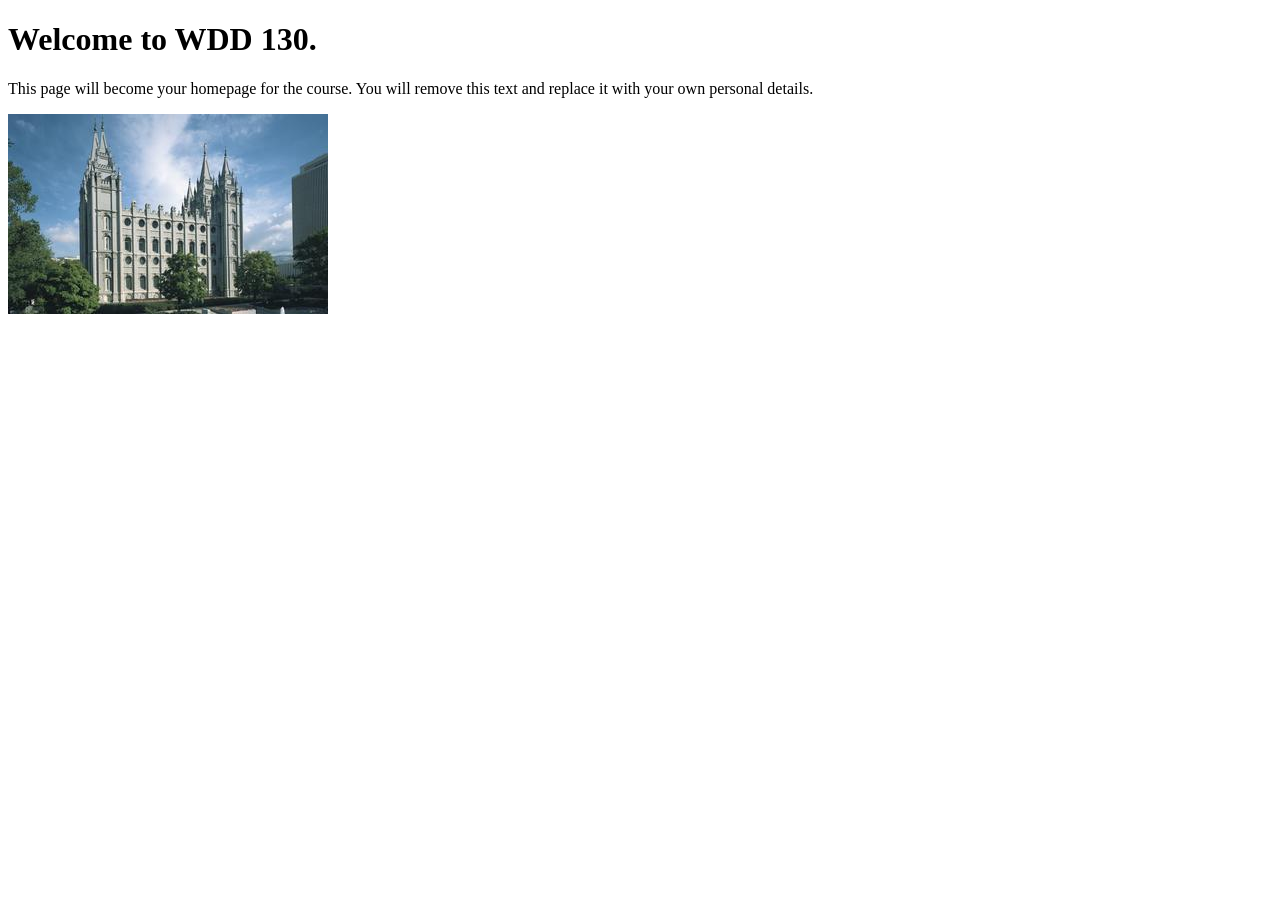
==== index.html @ 8df48647 "Initial commit" ====
<!DOCTYPE html>
<html lang="en">
<head>
    <meta charset="UTF-8">
    <meta name="viewport" content="width=device-width, initial-scale=1.0">
    <title>WDD 130 | Personal Homepage</title>
</head>
<body>
    <h1>Welcome to WDD 130.</h1>
    <p>This page will become your homepage for the course. You will remove this text and replace it with your own personal details.</p>

    <img src="images/salt-lake-temple.jpg" alt="The Salt Lake Temple.">
</body>
</html>
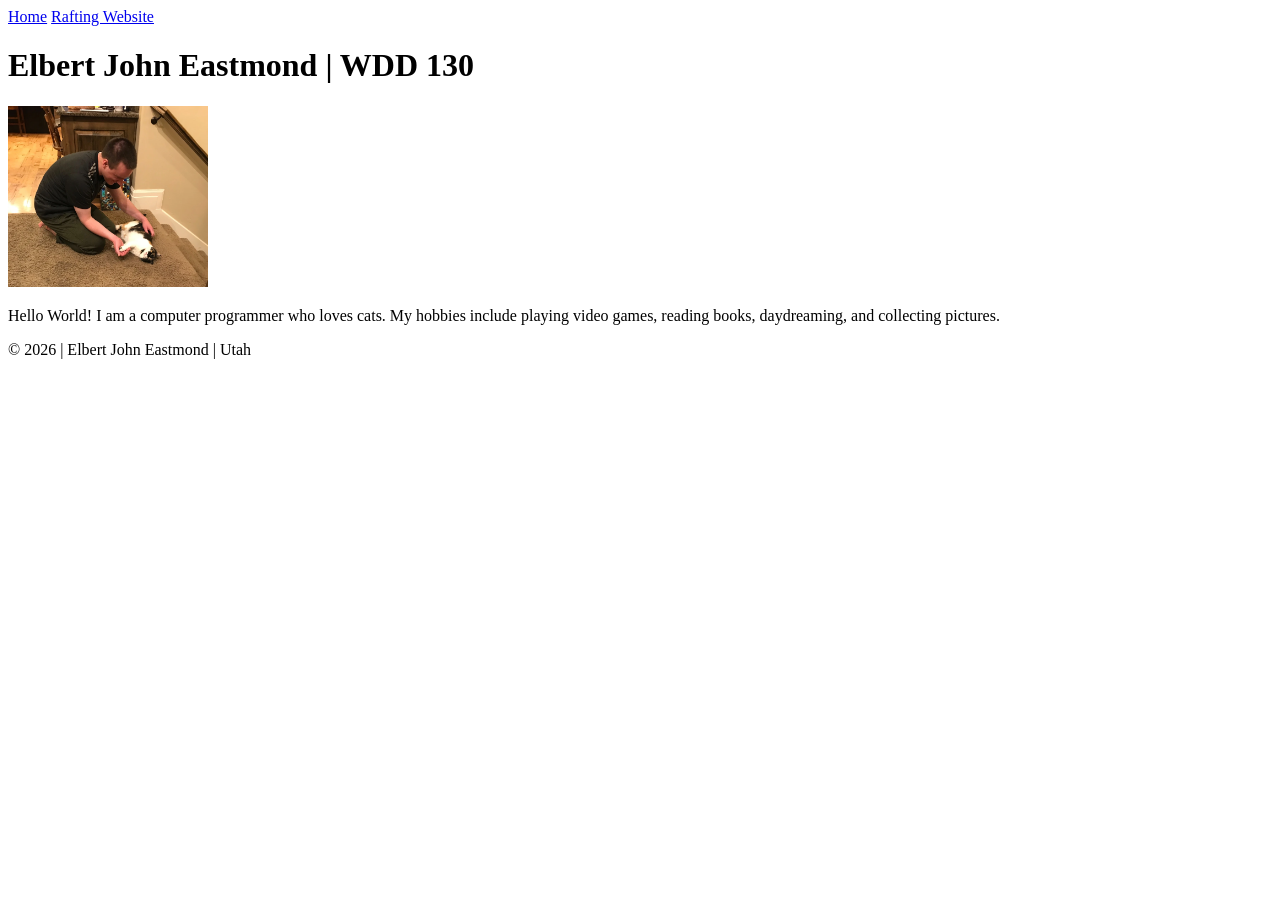
==== commit a6612629: "Modified the index page to include information about myself." ====
--- a/index.html
+++ b/index.html
@@ -3,12 +3,23 @@
 <head>
     <meta charset="UTF-8">
     <meta name="viewport" content="width=device-width, initial-scale=1.0">
-    <title>WDD 130 | Personal Homepage</title>
+    <title>Elbert John Eastmond | WDD 130</title>
 </head>
 <body>
-    <h1>Welcome to WDD 130.</h1>
-    <p>This page will become your homepage for the course. You will remove this text and replace it with your own personal details.</p>
-
-    <img src="images/salt-lake-temple.jpg" alt="The Salt Lake Temple.">
+    <header>
+        <nav>
+            <a href="#">Home</a>
+            <a href="wwr/">Rafting Website</a>
+        </nav>
+    </header>
+    <main>
+        <h1>Elbert John Eastmond | WDD 130</h1>
+        <img src="images/profile.webp" alt="Elbert John Eastmond petting a cat" width="200">
+        <p>Hello World! I am a computer programmer who loves cats. My hobbies include playing
+            video games, reading books, daydreaming, and collecting pictures.</p>
+    </main>
+    <footer>
+        <p>&copy; 2026 | Elbert John Eastmond | Utah</p>
+    </footer>
 </body>
 </html>
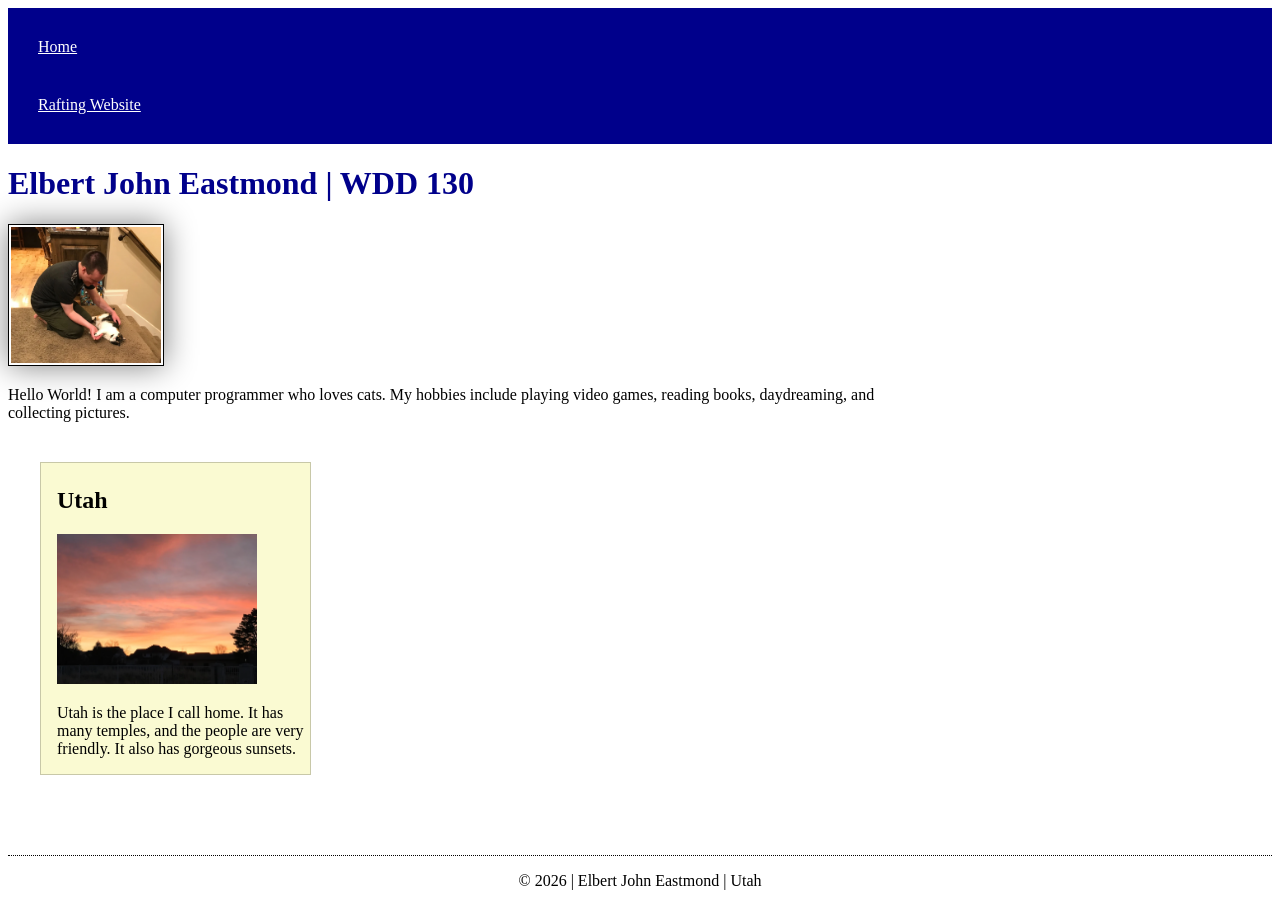
==== commit c5ba5b56: "Updated the home page with new information and enhanced its appearance." ====
--- a/index.html
+++ b/index.html
@@ -4,6 +4,12 @@
     <meta charset="UTF-8">
     <meta name="viewport" content="width=device-width, initial-scale=1.0">
     <title>Elbert John Eastmond | WDD 130</title>
+    <meta
+      name="description"
+      content="This is the WDD 130 home page for Elbert John Eastmond. It gives him a chance to
+      practice the concepts he has been learning in Web Fundamentals.">
+    <meta name="author" content="Elbert John Eastmond">
+    <link rel="stylesheet" href="styles/styles.css">
 </head>
 <body>
     <header>
@@ -18,6 +24,12 @@
         <p>Hello World! I am a computer programmer who loves cats. My hobbies include playing
             video games, reading books, daydreaming, and collecting pictures.</p>
     </main>
+    <aside>
+        <h2>Utah</h2>
+        <img src="images/utah.webp" alt="A sunset in Utah">
+        <p>Utah is the place I call home. It has many temples, and the people are very
+            friendly. It also has gorgeous sunsets.</p>
+    </aside>
     <footer>
         <p>&copy; 2026 | Elbert John Eastmond | Utah</p>
     </footer>
--- a/styles/styles.css
+++ b/styles/styles.css
@@ -0,0 +1,50 @@
+nav {
+    background-color: darkblue;
+    padding: 10px;
+}
+
+nav a {
+    color: white;
+    display: block;
+    padding: 20px;
+}
+
+h1 {
+    color: darkblue;
+}
+
+main {
+    max-width: 900px;
+}
+
+main img {
+    width: 150px;
+    height: auto;
+    border: 1px solid black;
+    padding: 2px;
+    box-shadow: 0 0 30px gray;
+}
+
+p {
+    padding: 0;
+}
+
+aside {
+    width: 20%;
+    margin: 2.5rem 0 3rem 2rem;
+    border: 1px solid rgb(0 0 0 / 0.2);
+    padding: 0.25rem 0 0 1rem;
+    background-color: lightgoldenrodyellow;
+    color: black;
+}
+
+aside img {
+    width: 200px;
+    height: auto;
+}
+
+footer {
+    margin-top: 5rem;
+    border-top: 1px dotted black;
+    text-align: center;
+}
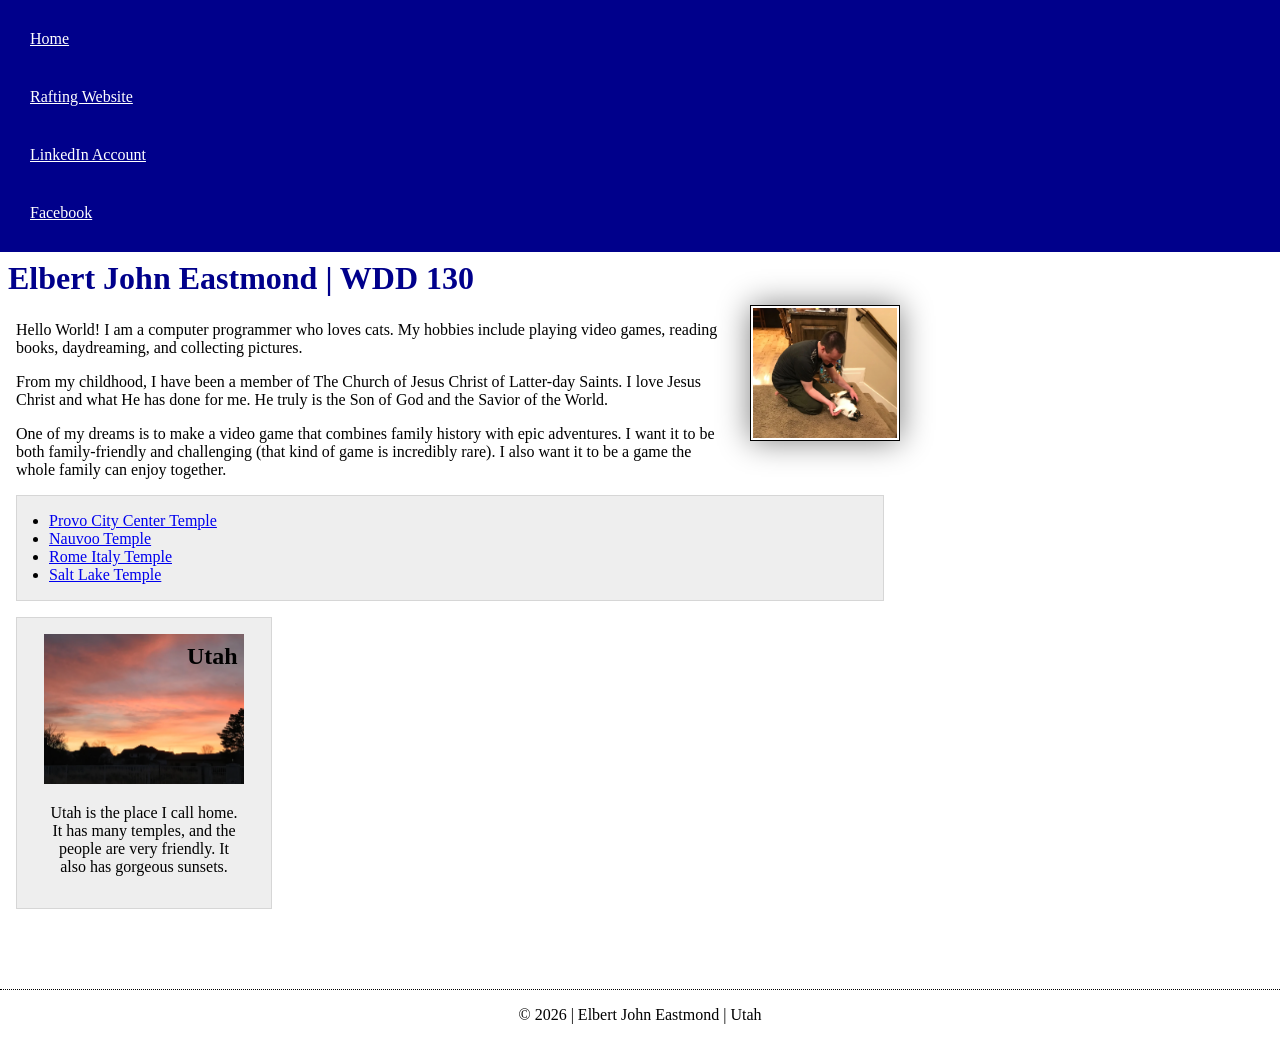
==== commit cf2c5946: "Added information to the home page and made it look nicer." ====
--- a/index.html
+++ b/index.html
@@ -1,3 +1,4 @@
+<!-- 21 Jan 2026 -->
 <!DOCTYPE html>
 <html lang="en">
 <head>
@@ -16,15 +17,61 @@
         <nav>
             <a href="#">Home</a>
             <a href="wwr/">Rafting Website</a>
+            <a href="https://www.linkedin.com/in/elbert-eastmond-8450b4399/">
+                LinkedIn Account</a>
+            <a href="https://facebook.com">Facebook</a>
         </nav>
     </header>
     <main>
         <h1>Elbert John Eastmond | WDD 130</h1>
         <img src="images/profile.webp" alt="Elbert John Eastmond petting a cat" width="200">
-        <p>Hello World! I am a computer programmer who loves cats. My hobbies include playing
-            video games, reading books, daydreaming, and collecting pictures.</p>
+        <p>
+            Hello World! I am a computer programmer who loves cats. My hobbies include playing
+            video games, reading books, daydreaming, and collecting pictures.
+        </p>
+        <p>
+            From my childhood, I have been a member of The Church of Jesus Christ of Latter-day
+            Saints. I love Jesus Christ and what He has done for me. He truly is the Son of God
+            and the Savior of the World.
+        </p>
+        <p>
+            One of my dreams is to make a video game that combines family history with epic
+            adventures. I want it to be both family-friendly and challenging (that kind of
+            game is incredibly rare). I also want it to be a game the whole family can enjoy
+            together.
+        </p>
+        <ul class="box indent">
+            <li>
+                <a
+                  href="https://www.churchofjesuschrist.org/temples/details/provo-city-center-temple?lang=eng"
+                  target="_blank">
+                    Provo City Center Temple
+                </a>
+            </li>
+            <li>
+                <a
+                  href="https://www.churchofjesuschrist.org/temples/details/nauvoo-illinois-temple?lang=eng"
+                  target="_blank">
+                    Nauvoo Temple
+                </a>
+            </li>
+            <li>
+                <a
+                  href="https://www.churchofjesuschrist.org/temples/details/rome-italy-temple?lang=eng"
+                  target="_blank">
+                    Rome Italy Temple
+                </a>
+            </li>
+            <li>
+                <a
+                  href="https://www.churchofjesuschrist.org/temples/details/salt-lake-temple?lang=eng"
+                  target="_blank">
+                    Salt Lake Temple
+                </a>
+            </li>
+        </ul>
     </main>
-    <aside>
+    <aside class="box">
         <h2>Utah</h2>
         <img src="images/utah.webp" alt="A sunset in Utah">
         <p>Utah is the place I call home. It has many temples, and the people are very
--- a/styles/styles.css
+++ b/styles/styles.css
@@ -1,5 +1,18 @@
+:root {
+    --heading-color: darkblue;
+    --image-height: auto;
+    --border-thickness: 1px;
+    --subtle-color: black;
+}
+
+* {
+    margin: 0;
+    padding: 0;
+    box-sizing: border-box;
+}
+
 nav {
-    background-color: darkblue;
+    background-color: var(--heading-color);
     padding: 10px;
 }
 
@@ -10,7 +23,8 @@
 }
 
 h1 {
-    color: darkblue;
+    color: var(--heading-color);
+    padding: 0.5rem;
 }
 
 main {
@@ -19,32 +33,51 @@
 
 main img {
     width: 150px;
-    height: auto;
-    border: 1px solid black;
+    height: var(--image-height);
+    border: var(--border-thickness) solid var(--subtle-color);
     padding: 2px;
     box-shadow: 0 0 30px gray;
+    float: right;
+    margin: 0 0 1rem 1rem;
 }
 
 p {
+    margin: 1rem;
     padding: 0;
 }
 
 aside {
     width: 20%;
-    margin: 2.5rem 0 3rem 2rem;
-    border: 1px solid rgb(0 0 0 / 0.2);
-    padding: 0.25rem 0 0 1rem;
-    background-color: lightgoldenrodyellow;
-    color: black;
+    text-align: center;
+    position: relative;
 }
 
 aside img {
     width: 200px;
-    height: auto;
+    height: var(--image-height);
+}
+
+aside h2 {
+    position: absolute;
+    top: 25px;
+    left: 170px;
 }
 
 footer {
     margin-top: 5rem;
-    border-top: 1px dotted black;
+    border-top: var(--border-thickness) dotted var(--subtle-color);
     text-align: center;
+}
+
+/* Class Selectors */
+.box {
+    margin: 1rem;
+    border: 1px solid rgb(0 0 0 / 0.1);
+    padding: 1rem;
+    background-color: #eee;
+    color: #000;
+}
+
+.indent {
+    padding-left: 2rem;
 }
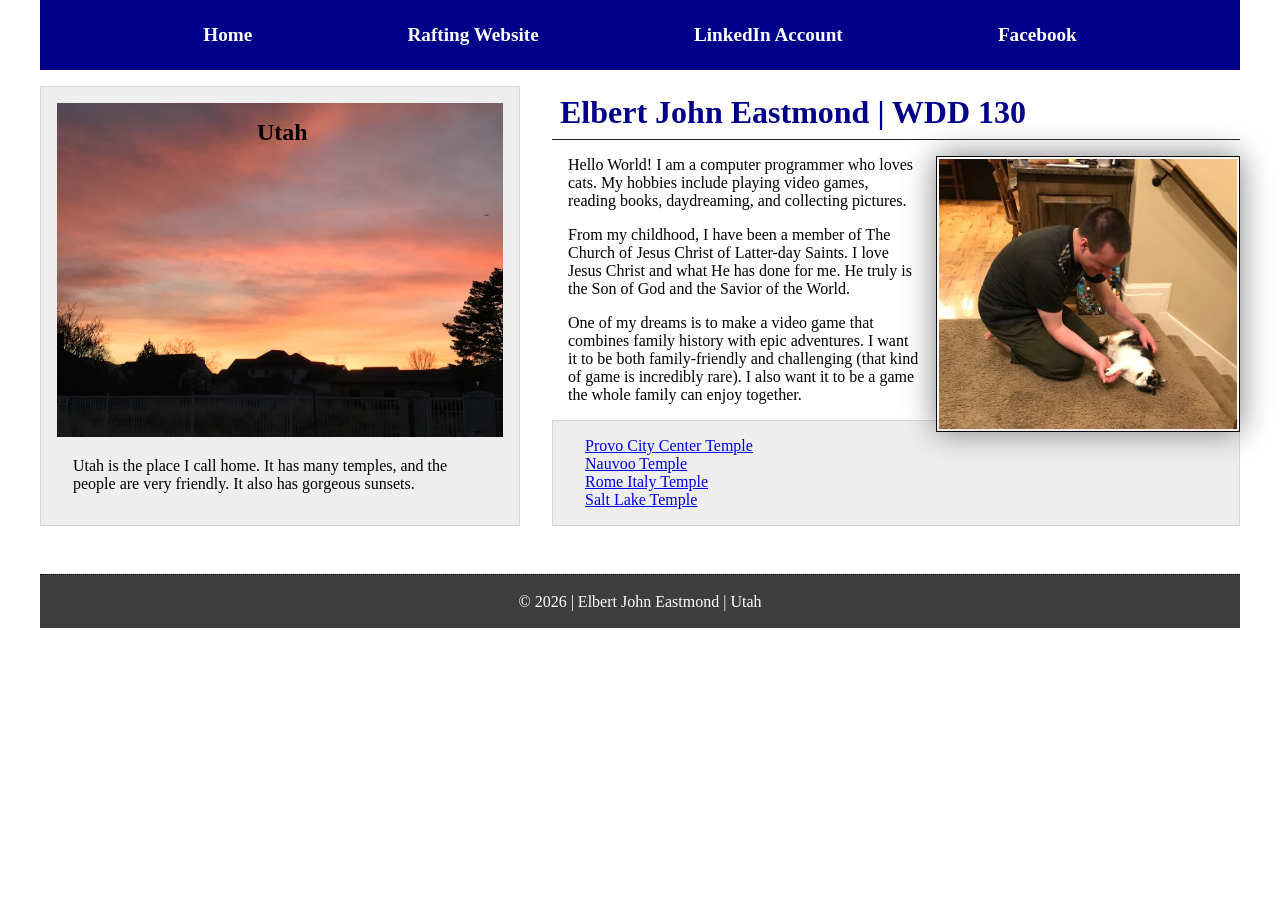
==== commit e0a11e8a: "Updated the home page to use flex and grid formatting." ====
--- a/index.html
+++ b/index.html
@@ -22,61 +22,63 @@
             <a href="https://facebook.com">Facebook</a>
         </nav>
     </header>
-    <main>
-        <h1>Elbert John Eastmond | WDD 130</h1>
-        <img src="images/profile.webp" alt="Elbert John Eastmond petting a cat" width="200">
-        <p>
-            Hello World! I am a computer programmer who loves cats. My hobbies include playing
-            video games, reading books, daydreaming, and collecting pictures.
-        </p>
-        <p>
-            From my childhood, I have been a member of The Church of Jesus Christ of Latter-day
-            Saints. I love Jesus Christ and what He has done for me. He truly is the Son of God
-            and the Savior of the World.
-        </p>
-        <p>
-            One of my dreams is to make a video game that combines family history with epic
-            adventures. I want it to be both family-friendly and challenging (that kind of
-            game is incredibly rare). I also want it to be a game the whole family can enjoy
-            together.
-        </p>
-        <ul class="box indent">
-            <li>
-                <a
-                  href="https://www.churchofjesuschrist.org/temples/details/provo-city-center-temple?lang=eng"
-                  target="_blank">
-                    Provo City Center Temple
-                </a>
-            </li>
-            <li>
-                <a
-                  href="https://www.churchofjesuschrist.org/temples/details/nauvoo-illinois-temple?lang=eng"
-                  target="_blank">
-                    Nauvoo Temple
-                </a>
-            </li>
-            <li>
-                <a
-                  href="https://www.churchofjesuschrist.org/temples/details/rome-italy-temple?lang=eng"
-                  target="_blank">
-                    Rome Italy Temple
-                </a>
-            </li>
-            <li>
-                <a
-                  href="https://www.churchofjesuschrist.org/temples/details/salt-lake-temple?lang=eng"
-                  target="_blank">
-                    Salt Lake Temple
-                </a>
-            </li>
-        </ul>
-    </main>
-    <aside class="box">
-        <h2>Utah</h2>
-        <img src="images/utah.webp" alt="A sunset in Utah">
-        <p>Utah is the place I call home. It has many temples, and the people are very
-            friendly. It also has gorgeous sunsets.</p>
-    </aside>
+    <div class="grid">
+        <main>
+            <h1>Elbert John Eastmond | WDD 130</h1>
+            <img src="images/profile.webp" alt="Elbert John Eastmond petting a cat" width="200">
+            <p>
+                Hello World! I am a computer programmer who loves cats. My hobbies include playing
+                video games, reading books, daydreaming, and collecting pictures.
+            </p>
+            <p>
+                From my childhood, I have been a member of The Church of Jesus Christ of Latter-day
+                Saints. I love Jesus Christ and what He has done for me. He truly is the Son of God
+                and the Savior of the World.
+            </p>
+            <p>
+                One of my dreams is to make a video game that combines family history with epic
+                adventures. I want it to be both family-friendly and challenging (that kind of
+                game is incredibly rare). I also want it to be a game the whole family can enjoy
+                together.
+            </p>
+            <ul class="box indent">
+                <li>
+                    <a
+                      href="https://www.churchofjesuschrist.org/temples/details/provo-city-center-temple?lang=eng"
+                      target="_blank">
+                        Provo City Center Temple
+                    </a>
+                </li>
+                <li>
+                    <a
+                      href="https://www.churchofjesuschrist.org/temples/details/nauvoo-illinois-temple?lang=eng"
+                      target="_blank">
+                        Nauvoo Temple
+                    </a>
+                </li>
+                <li>
+                    <a
+                      href="https://www.churchofjesuschrist.org/temples/details/rome-italy-temple?lang=eng"
+                      target="_blank">
+                        Rome Italy Temple
+                    </a>
+                </li>
+                <li>
+                    <a
+                      href="https://www.churchofjesuschrist.org/temples/details/salt-lake-temple?lang=eng"
+                      target="_blank">
+                        Salt Lake Temple
+                    </a>
+                </li>
+            </ul>
+        </main>
+        <aside class="box">
+            <h2>Utah</h2>
+            <img src="images/utah.webp" alt="A sunset in Utah">
+            <p>Utah is the place I call home. It has many temples, and the people are very
+                friendly. It also has gorgeous sunsets.</p>
+        </aside>
+    </div>
     <footer>
         <p>&copy; 2026 | Elbert John Eastmond | Utah</p>
     </footer>
--- a/styles/styles.css
+++ b/styles/styles.css
@@ -1,5 +1,4 @@
 :root {
-    --heading-color: darkblue;
     --image-height: auto;
     --border-thickness: 1px;
     --subtle-color: black;
@@ -11,34 +10,52 @@
     box-sizing: border-box;
 }
 
+header, footer, .grid {
+    max-width: 1200px;
+    margin: 0 auto;
+}
+
 nav {
-    background-color: var(--heading-color);
-    padding: 10px;
+    display: flex;
+    background-color: darkblue;
+    padding: 1rem;
+    justify-content: space-evenly;
+    align-items: center;
 }
 
 nav a {
+    display: block;
+    padding: 0.5rem;
     color: white;
-    display: block;
-    padding: 20px;
+    font-size: 1.2rem;
+    font-weight: 700;
+    text-decoration: none;
+}
+
+main {
+    max-width: 50rem;
+    margin: 1rem 0;
+    grid-column: 2/3;
 }
 
 h1 {
-    color: var(--heading-color);
+    color: darkblue;
     padding: 0.5rem;
-}
-
-main {
-    max-width: 900px;
+    border-bottom: 1px solid #222;
 }
 
 main img {
-    width: 150px;
+    width: 19rem;
     height: var(--image-height);
     border: var(--border-thickness) solid var(--subtle-color);
     padding: 2px;
     box-shadow: 0 0 30px gray;
     float: right;
-    margin: 0 0 1rem 1rem;
+    margin: 1rem 0 1rem 1rem;
+}
+
+ul {
+    list-style: none;
 }
 
 p {
@@ -47,31 +64,35 @@
 }
 
 aside {
-    width: 20%;
-    text-align: center;
+    max-width: 30rem;
     position: relative;
+    grid-row: 1/2;
+    grid-column: 1/2;
 }
 
 aside img {
-    width: 200px;
+    width: 100%;
     height: var(--image-height);
 }
 
 aside h2 {
     position: absolute;
-    top: 25px;
-    left: 170px;
+    top: 2rem;
+    left: 13.5rem;
 }
 
 footer {
-    margin-top: 5rem;
+    margin-top: 2rem;
+    margin-bottom: 2rem;
+    padding: 0.1rem 0;
     border-top: var(--border-thickness) dotted var(--subtle-color);
     text-align: center;
+    background-color: #3e3e3e;
+    color: white;
 }
 
 /* Class Selectors */
 .box {
-    margin: 1rem;
     border: 1px solid rgb(0 0 0 / 0.1);
     padding: 1rem;
     background-color: #eee;
@@ -80,4 +101,10 @@
 
 .indent {
     padding-left: 2rem;
+}
+
+.grid {
+    display: grid;
+    align-items: center;
+    gap: 2rem;
 }
